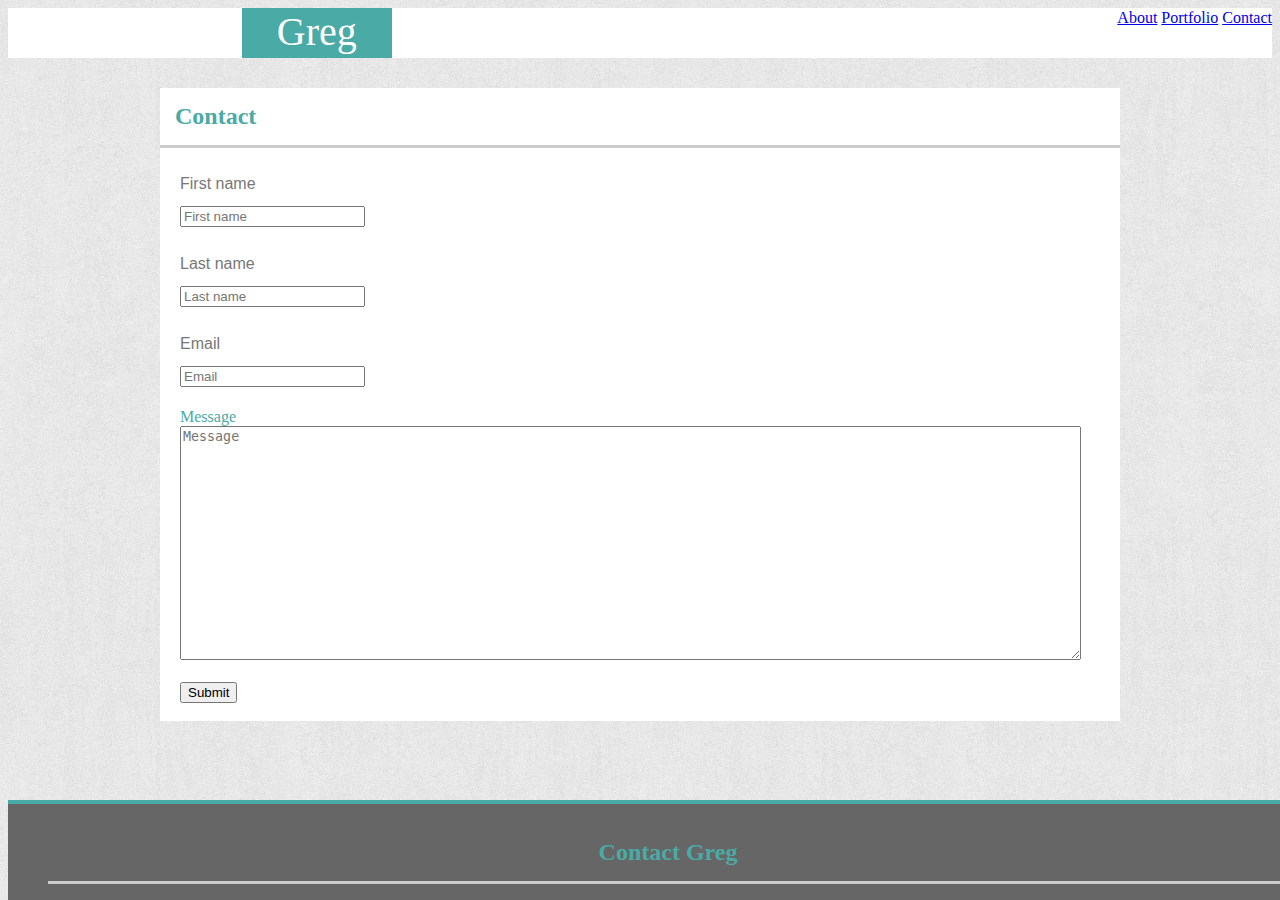
==== contact.html @ 0e9e3e30 "updated homework" ====
<!DOCTYPE html>
<html lang="en-us">

<head>
    <title>Who's Greg</title>
    <meta charset="UTF -8">
    
    <link href="./assets/css/style.css" rel="stylesheet" type="text/css"> 
</head>



<body>

  <div class='top'>
      <div class="name-block">Greg</div>
      <nav>
           <a href="./index.html">About</a>
           <a href="./portfolio.html">Portfolio</a>
           <a href="./contact.html">Contact</a> 
      </nav>
  </div> 

  <section>

     <h2 class="about-heading">Contact</h2>    
     <div class="form">

        <form action="#" method="POST">
                <p>
                  <label>First name</label><br>
                  <input type="text" name="first_name" placeholder="First name" required>
                </p>
                <p>
                  <label>Last name</label><br>
                  <input type="text" name="last_name" placeholder="Last name" required>
                </p>
                <p>
                  <label>Email</label><br>
                  <input type="email" name="email" placeholder="Email" required>
                </p>
         <label>Message</label><br>
         <textarea name="comment" form="usrform" placeholder="Message"></textarea>
         <br>
         <br>
         <button type="submit">Submit</button>
         <br>
         <br>
        </form> 
     </div>
  </section>
        <!-- <form>
                Name:<br>
                <input type="text" name="name"><br>
                Email:<br>
                <input type="text" name="email">
                Comments:<br>
                <input type="text" name="comments"
         -->
     
  



</body>

<footer class="contact_info">
    
    <ul>
     <h2>Contact Greg</h2>
      <li><strong>Email:</strong> <a href="#"> watkinsgljr@gmail.com</a></li>
      <li><strong>Github:</strong><a href="#"> watkinsgljr</a></li>
      <li><strong>Portfolio:</strong><a href="#"> coming soon!</a></li>  
    </ul>


  </footer>



</html>
---- assets/css/style.css ----
* {
   /* border: 1px red solid;*/
    box-sizing: border-box;
}


img {
width: 200px;
height: 200px;
margin-right: 10px;
float: left;
}

head {
  position: fixed;
  top: 0;
  background-color:#ffffff;
}

section {
 background-color:#ffffff;
 margin: 30px auto 0 auto;
 width: 960px;
}



.clearfix::after {
    content: "";
    display: block;
    clear: both;
  }

nav {
  float: right;
}

.name-block {
    background-color: #4aaaa5;
    height: 50px;
    width: 150px;
    color: white;
    text-align: center;
    font-size: 40px;
    position: relative;
    left: 18.5%;
    display: inline-block;
}

p {
    color: #777777;
    font-family: 'arial', 'helvetica neue', helvetica, sans-serif;
    line-height: 2;
}

.top {
    background-color:#ffffff;  

}

body, h1, h3, h4, h5, h6 {
    color: #4aaaa5;
    background-image: url(../soft_wallpaper.png);
}

h2 {
    border-bottom: 3px solid#cccccc;
    padding: 15px;
    font-family: "Georgia", Georgia, 'Times New Roman', Times, serif
    
}

.about_heading {
    padding: 100px;
    height: 500px;
}

footer {
    background-color: #666666;
    text-align: center;
    position: fixed;
    bottom: 0;
    width: 100%;
    height: 100px;
    margin: 0;
    border-top: 4px solid #4aaaa5;
}

.main2 {
    padding-left: 10px;
    
}

a {
    vertical-align: middle;
}

textarea {
    height: 234px;
    width: 901px;
}

form {
    margin-left: 20px;
}

portfolio-links {

    margin: 30px auto 0 auto;
}




/*.boxes {
  width: 120px;
  height: 70px;
  }

  .top_box {
    
    border: 1px solid green;
    width: 50%; 
    float: left;  
  }

  .bottom_box {
      
      float: left; 
      width: 50%;    
  }
*/
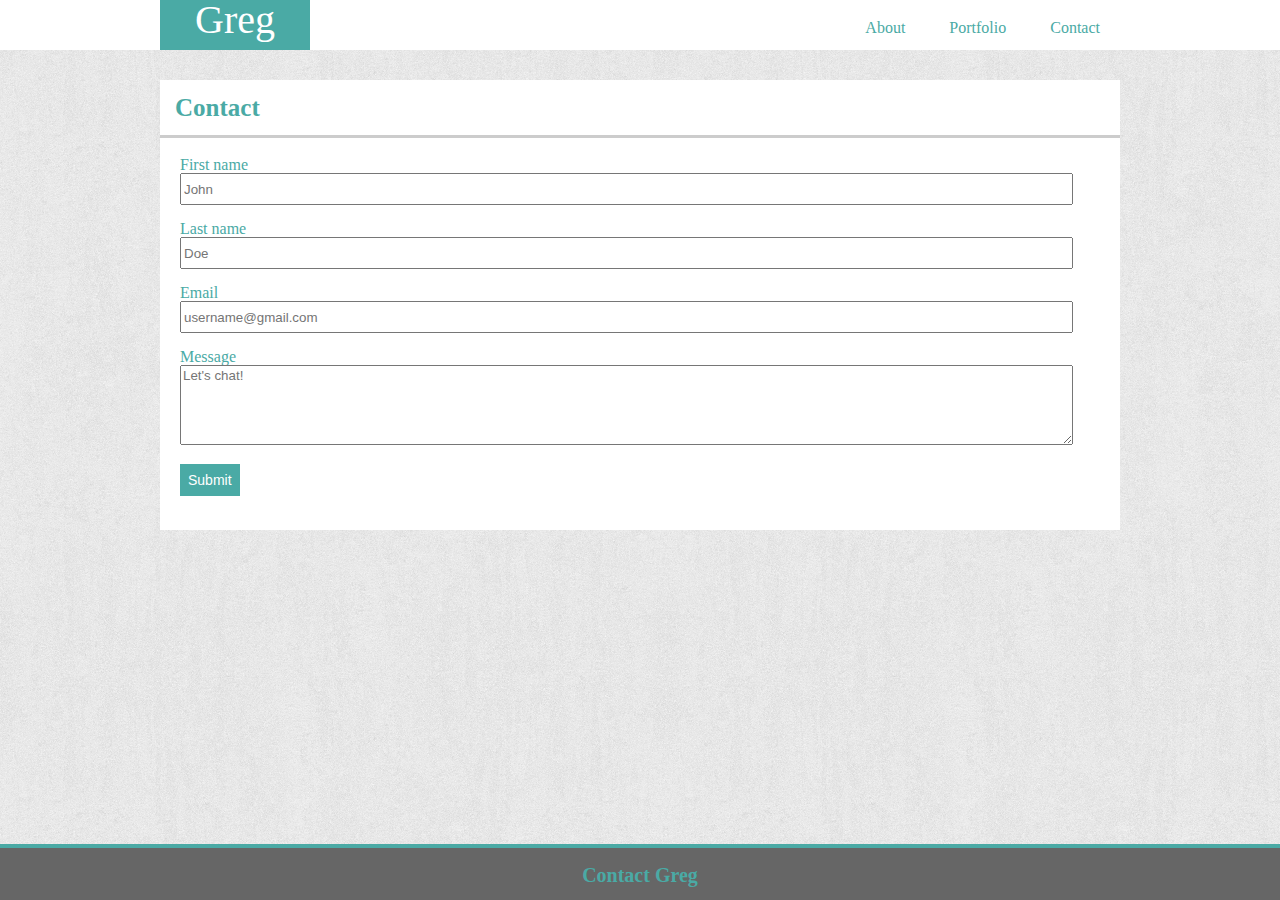
==== commit b219aa2b: "final changes to submit homework" ====
--- a/contact.html
+++ b/contact.html
@@ -2,80 +2,71 @@
 <html lang="en-us">
 
 <head>
-    <title>Who's Greg</title>
-    <meta charset="UTF -8">
-    
-    <link href="./assets/css/style.css" rel="stylesheet" type="text/css"> 
+  <title>Who's Greg</title>
+  <meta charset="UTF -8">
+  <link href="./assets/css/reset.css" rel="stylesheet" type="text/css">
+  <link href="./assets/css/style.css" rel="stylesheet" type="text/css">
 </head>
 
 
 
 <body>
 
-  <div class='top'>
-      <div class="name-block">Greg</div>
-      <nav>
-           <a href="./index.html">About</a>
-           <a href="./portfolio.html">Portfolio</a>
-           <a href="./contact.html">Contact</a> 
-      </nav>
-  </div> 
-
-  <section>
-
-     <h2 class="about-heading">Contact</h2>    
-     <div class="form">
-
-        <form action="#" method="POST">
-                <p>
-                  <label>First name</label><br>
-                  <input type="text" name="first_name" placeholder="First name" required>
-                </p>
-                <p>
-                  <label>Last name</label><br>
-                  <input type="text" name="last_name" placeholder="Last name" required>
-                </p>
-                <p>
-                  <label>Email</label><br>
-                  <input type="email" name="email" placeholder="Email" required>
-                </p>
-         <label>Message</label><br>
-         <textarea name="comment" form="usrform" placeholder="Message"></textarea>
-         <br>
-         <br>
-         <button type="submit">Submit</button>
-         <br>
-         <br>
-        </form> 
-     </div>
-  </section>
-        <!-- <form>
-                Name:<br>
-                <input type="text" name="name"><br>
-                Email:<br>
-                <input type="text" name="email">
-                Comments:<br>
-                <input type="text" name="comments"
-         -->
-     
-  
 
 
+  <nav class="top">
+    <div class="container">
+      <div class="logo">Greg</div>
+      <ul>
+        <li><a href="./index.html">About</a></li>
+        <li><a href="./portfolio.html">Portfolio</a></li>
+        <li><a href="./contact.html">Contact</a></li>
+      </ul>
+    </div>
+  </nav>
 
-</body>
+  <section class="contact-section">
 
-<footer class="contact_info">
-    
-    <ul>
-     <h2>Contact Greg</h2>
-      <li><strong>Email:</strong> <a href="#"> watkinsgljr@gmail.com</a></li>
-      <li><strong>Github:</strong><a href="#"> watkinsgljr</a></li>
-      <li><strong>Portfolio:</strong><a href="#"> coming soon!</a></li>  
-    </ul>
+    <h2>Contact</h2>
+    <div class="form">
+
+      <form action="#" method="POST">
+        <p>
+          <label>First name</label><br>
+          <input type="text" name="first_name" placeholder="John" required>
+        </p>
+        <br>
+        <p>
+          <label>Last name</label><br>
+          <input type="text" name="last_name" placeholder="Doe" required>
+        </p>
+        <br>
+        <p>
+          <label>Email</label><br>
+          <input type="email" name="email" placeholder="username@gmail.com" required>
+        </p>
+        <br>
+        <p>
+          <label>Message</label><br>
+          <textarea name="comment" form="usrform" placeholder="Let's chat!"></textarea>
+        </p>
+        <br>
+        <button type="submit">Submit</button>
+        <br>
+      </form>
+    </div>
+  </section>
+  <footer class="contact_info">
+
+    <h3><a href="./contact.html">Contact Greg</h3></a>
 
 
   </footer>
 
+</body>
+
+
+
 
 
 </html>--- a/assets/css/style.css
+++ b/assets/css/style.css
@@ -3,6 +3,12 @@
     box-sizing: border-box;
 }
 
+h1, h2, h3, h4, h5, h6 {
+    border-bottom: 3px solid#cccccc;
+    padding: 15px;
+    font-family: "Georgia", Georgia, 'Times New Roman', Times, serif;
+    font-size: 25px;	
+}
 
 img {
 width: 200px;
@@ -17,10 +23,30 @@
   background-color:#ffffff;
 }
 
+.container {
+    max-width: 960px;
+    margin: 0 auto;
+}
+
 section {
  background-color:#ffffff;
- margin: 30px auto 0 auto;
+ margin: 30px auto 30px auto;
  width: 960px;
+/* border: 1px solid red;*/
+ font-size: 100%;
+ font: inherit;
+ padding-bottom: 20px;
+}
+
+.contact-section {
+    background-color:#ffffff;
+    margin: 30px auto 30px auto;
+    width: 960px;
+    max-height: 450px;
+   /* border: 1px solid red;*/
+    font-size: 100%;
+    font: inherit;
+    padding-bottom: 20px;  
 }
 
 
@@ -31,11 +57,120 @@
     clear: both;
   }
 
-nav {
+form {
+   margin-top: 1.2rem;
+   padding-bottom: 1.5rem;
+  }
+
+.portpics {
+    margin: auto;  
+}
+
+#img1 {
+ background: url('../images/placeholder1.jpg') no-repeat;
+ background-size: contain;
+ background-size: cover;
+ margin-top: 20px;
+}
+
+#img2 {
+    background: url('../images/placeholder2.jpg') no-repeat;
+    background-size: contain;
+    background-size: cover
+}
+
+#img3 {
+    background: url('../images/placeholder3.jpg') no-repeat;
+    background-size: contain;
+    background-size: cover
+}
+
+#img4 {
+    background: url('../images/placeholder4.jpg') no-repeat;
+    background-size: contain;
+    background-size: cover
+}
+
+#img5 {
+    background: url('../images/placeholder5.jpg') no-repeat;
+    background-size: contain;
+    background-size: cover
+}
+
+.image_holder {
+    width: 200px;
+    height: 200px;
+}
+
+.text-block {
+    position: relative;
+    background-color: #4aaaa5;
+    width: 190px;
+    height: 40px;
+    bottom:60px;
+    margin: auto;
+    text-align: center;
+    border-radius: 15px;
+}
+
+.text-block a {
+    text-decoration: none;
+    font-size: 16px;
+    color: #ffffff;
+    padding: 10px;
+}
+
+.imgContainer {
+    width: 200px;
+}
+
+nav ul {
   float: right;
 }
 
-.name-block {
+li {
+    text-decoration: none;
+    display: inline-block;    
+}
+
+input {
+    width: 95%;
+    height: 2rem;
+    line-height: 1rem;
+}
+
+textarea {
+    height: 5rem;
+    width: 95%;
+    font-family: 'arial', 'helvetica neue', helvetica, sans-serif;   
+}
+
+.main2 p {
+    color: #777777;
+    font-family: 'arial', 'helvetica neue', helvetica, sans-serif;
+    line-height: 2rem;
+}
+
+.top {
+    background-color:#ffffff;
+    margin: 0;  
+
+}
+
+body {
+    color: #4aaaa5;
+    background-image: url(../soft_wallpaper.png);
+    overflow: scroll;    
+}
+
+label {
+    color: #4aaaa5;
+    font-size: 1rem;
+    margin-bottom: 1rem:
+    
+}
+
+.logo {
     background-color: #4aaaa5;
     height: 50px;
     width: 150px;
@@ -43,36 +178,13 @@
     text-align: center;
     font-size: 40px;
     position: relative;
-    left: 18.5%;
-    display: inline-block;
-}
-
-p {
-    color: #777777;
-    font-family: 'arial', 'helvetica neue', helvetica, sans-serif;
-    line-height: 2;
-}
-
-.top {
-    background-color:#ffffff;  
-
-}
-
-body, h1, h3, h4, h5, h6 {
-    color: #4aaaa5;
-    background-image: url(../soft_wallpaper.png);
-}
-
-h2 {
-    border-bottom: 3px solid#cccccc;
-    padding: 15px;
-    font-family: "Georgia", Georgia, 'Times New Roman', Times, serif
-    
+    display: inline-block;
 }
 
 .about_heading {
     padding: 100px;
     height: 500px;
+    
 }
 
 footer {
@@ -81,32 +193,76 @@
     position: fixed;
     bottom: 0;
     width: 100%;
-    height: 100px;
     margin: 0;
     border-top: 4px solid #4aaaa5;
 }
 
+footer h3 {
+    border-bottom: none;
+    padding: 15px;
+    font-family: "Georgia", Georgia, 'Times New Roman', Times, serif;
+    font-size: 20px;
+}
+
 .main2 {
     padding-left: 10px;
-    
+    padding-right: 10px;   
 }
 
 a {
     vertical-align: middle;
 }
 
-textarea {
-    height: 234px;
-    width: 901px;
-}
-
 form {
     margin-left: 20px;
 }
 
-portfolio-links {
-
-    margin: 30px auto 0 auto;
+img {
+    margin: 1rem 1.5rem 0 1rem;
+}
+
+.portlabel {
+    width: 50px;
+    height: 50px;
+    background-color: #4aaaa5;
+    display: inline-block;
+    z-index: 1;
+    
+}
+
+.contact_info li {
+    display: inline-block;
+    list-style: none;
+}
+
+ul a{
+    color: #4aaaa5;
+    text-decoration: none;
+    display: block;
+    padding: 20px;
+    text-align: center;   
+}
+
+ul a:hover {
+    font-size: 120%;
+    font-weight: bold;
+}
+
+h3 a {
+        color: #4aaaa5;
+        cursor: pointer;
+        text-decoration: none;
+    }
+
+button {
+    background-color: #4aaaa5;
+    color: white;
+    border: none;
+    padding: .5rem .5rem;
+    text-align: center;
+    text-decoration: none;
+    display: inline-block;
+    font-size: 14px;
 }
 
 
